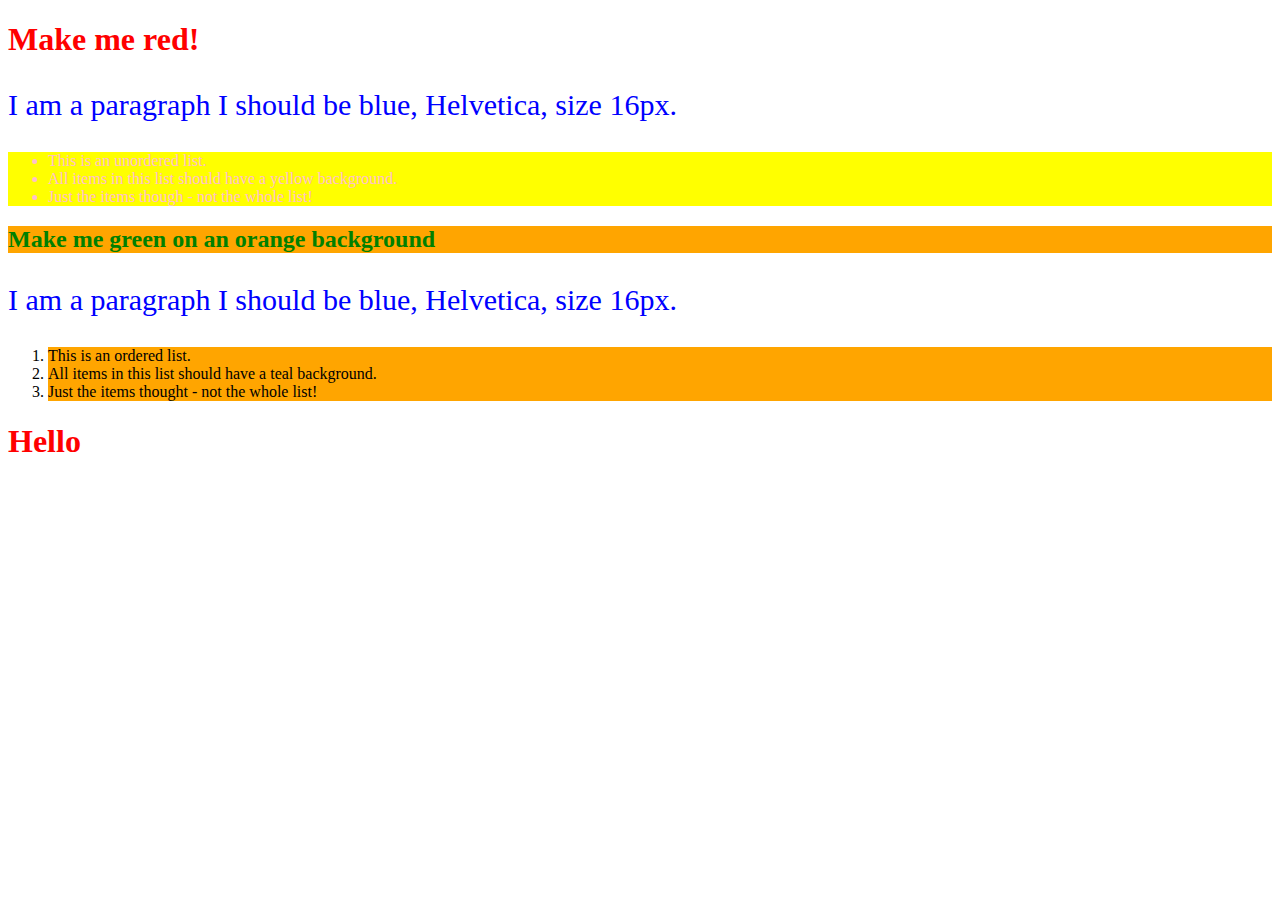
==== exercise1.html @ 233a9143 "Update exercise1.html" ====
<!DOCTYPE html>
<html>
    <head>
        <title>CSS Exercises 1</title>
        <link rel="stylesheet" type="text/css" href="css/style.css">
    </head>
    <body>
        <h1>Make me red!</h1>

        <p>I am a paragraph I should be blue, Helvetica, size 16px.</p>

        <ul>
            <li>This is an unordered list.</li>
            <li>All items in this list should have a yellow background.</li>
            <li>Just the items though - not the whole list!</li>
        </ul>

        <h2>Make me green on an orange background</h2>

        <p>I am a paragraph I should be blue, Helvetica, size 16px.</p>

        <ol>
            <li>This is an ordered list.</li>
            <li>All items in this list should have a teal background.</li>
            <li>Just the items thought - not the whole list!</li>
        </ol>

<h1>Hello</h2>
    </body>
</html>
---- css/style.css ----
h1 {
  color: red;
}
p {
  color:blue;
  font-style: Arial;
  font-size:30px;
}
ul {
  color:pink;
  background: yellow;
}
h2{
  color:green;
  background:orange;
}
ol li {
  background: orange;
}
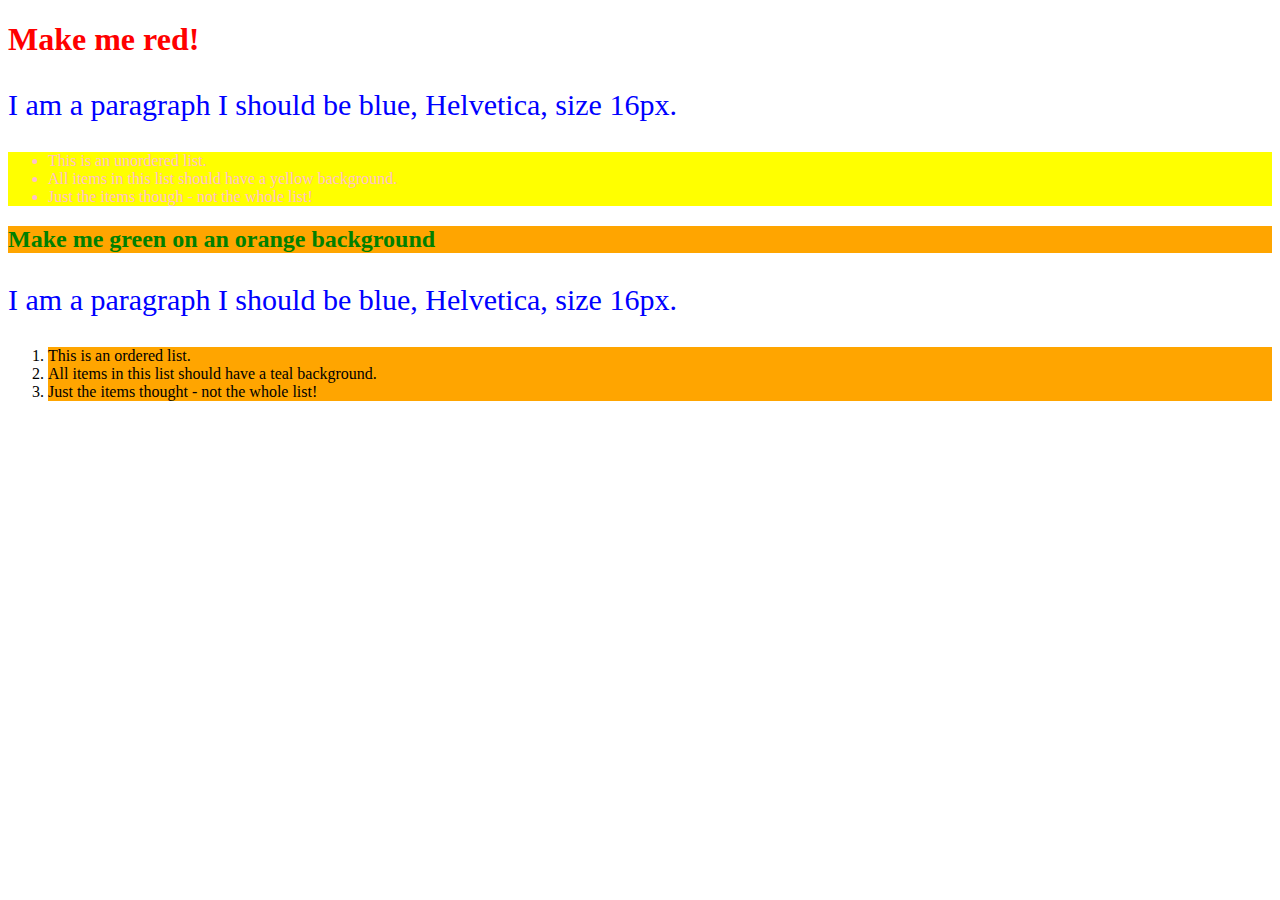
==== commit ecf176b8: "Revert "Update exercise1.html"" ====
--- a/exercise1.html
+++ b/exercise1.html
@@ -25,6 +25,5 @@
             <li>Just the items thought - not the whole list!</li>
         </ol>
 
-<h1>Hello</h2>
     </body>
 </html>
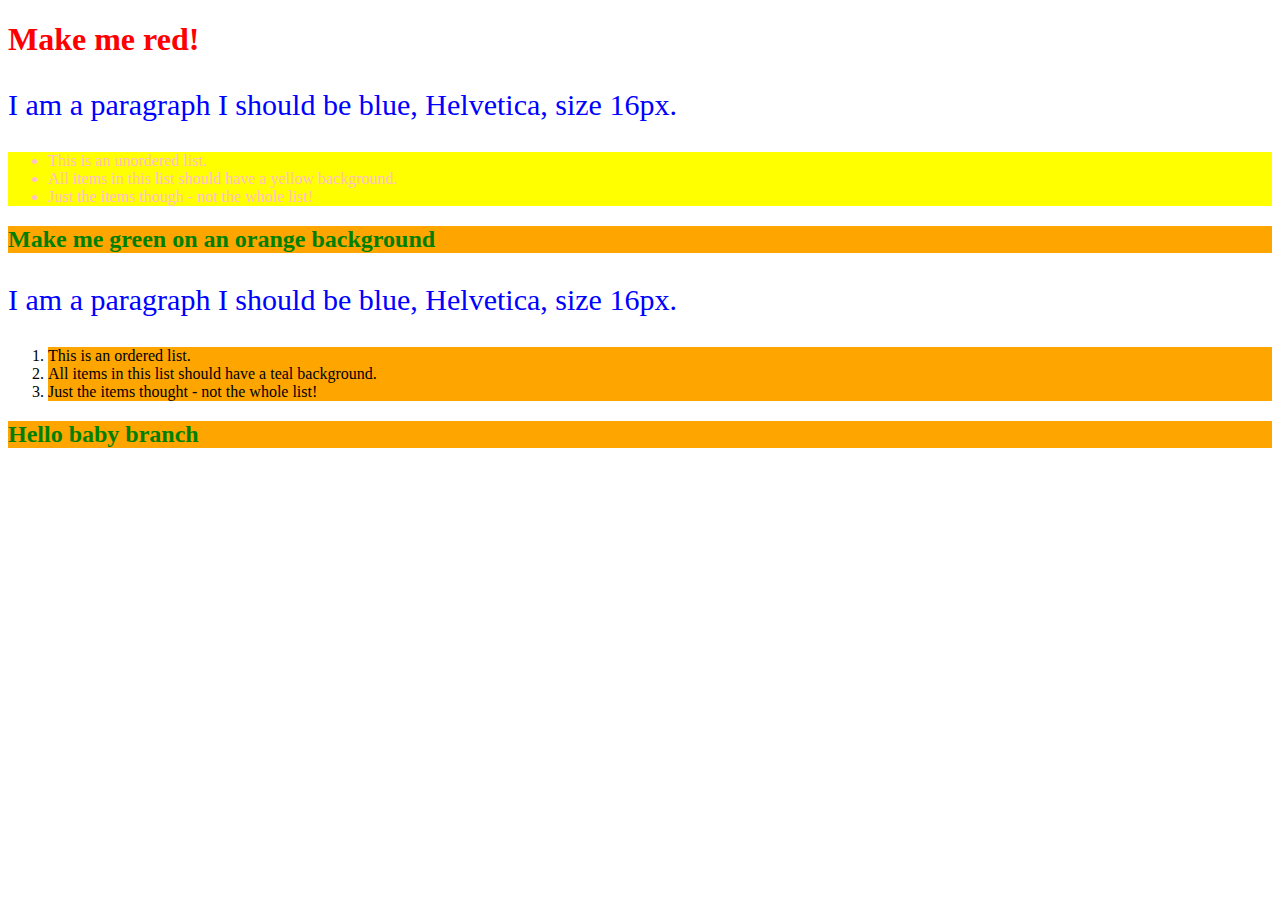
==== commit e83b33dd: "hello baby branch" ====
--- a/exercise1.html
+++ b/exercise1.html
@@ -25,5 +25,7 @@
             <li>Just the items thought - not the whole list!</li>
         </ol>
 
+<h2>Hello baby branch</h2>
+
     </body>
 </html>
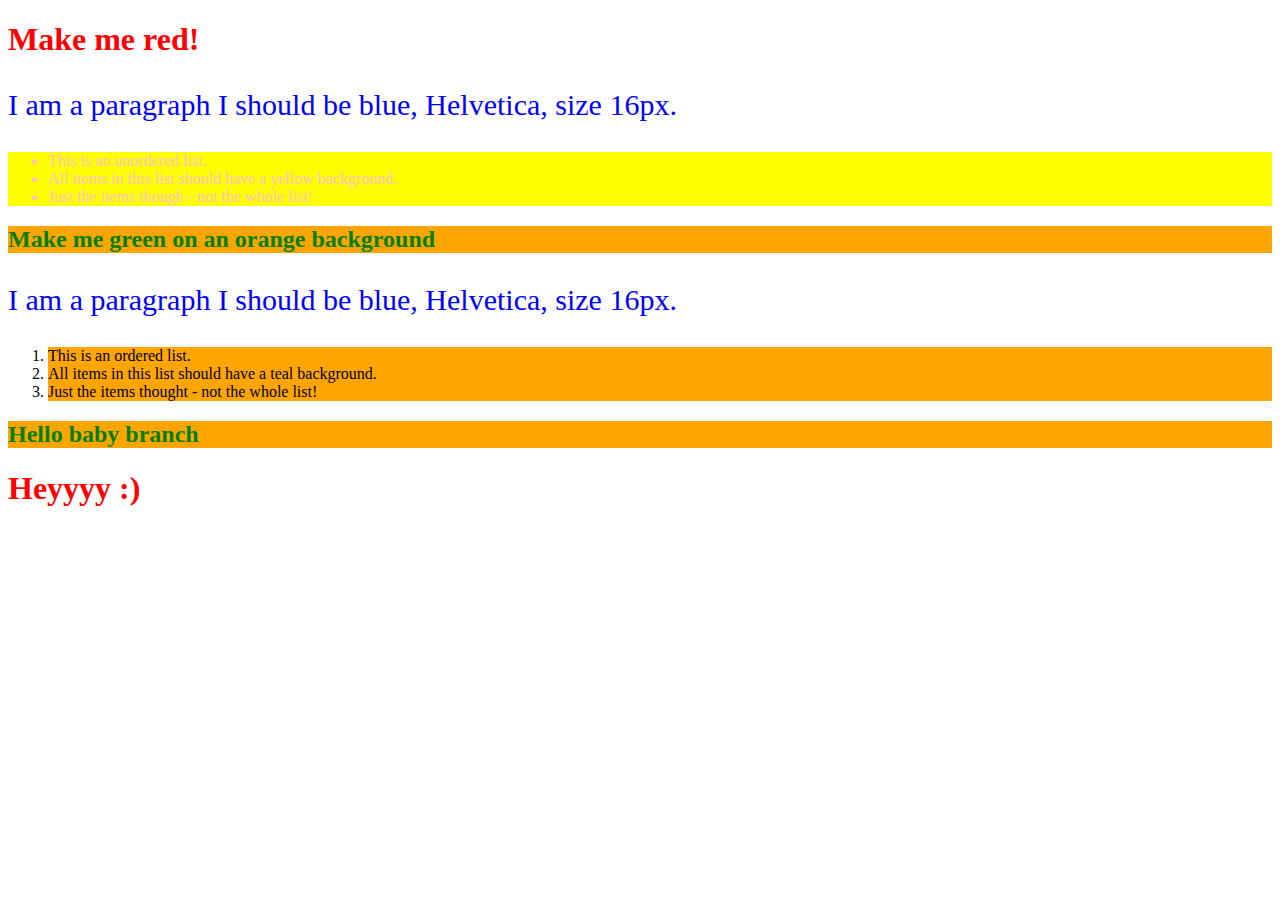
==== commit 178ca5b6: "has it changed??" ====
--- a/exercise1.html
+++ b/exercise1.html
@@ -26,6 +26,7 @@
         </ol>
 
 <h2>Hello baby branch</h2>
+<h1>Heyyyy :) </h1>
 
     </body>
 </html>
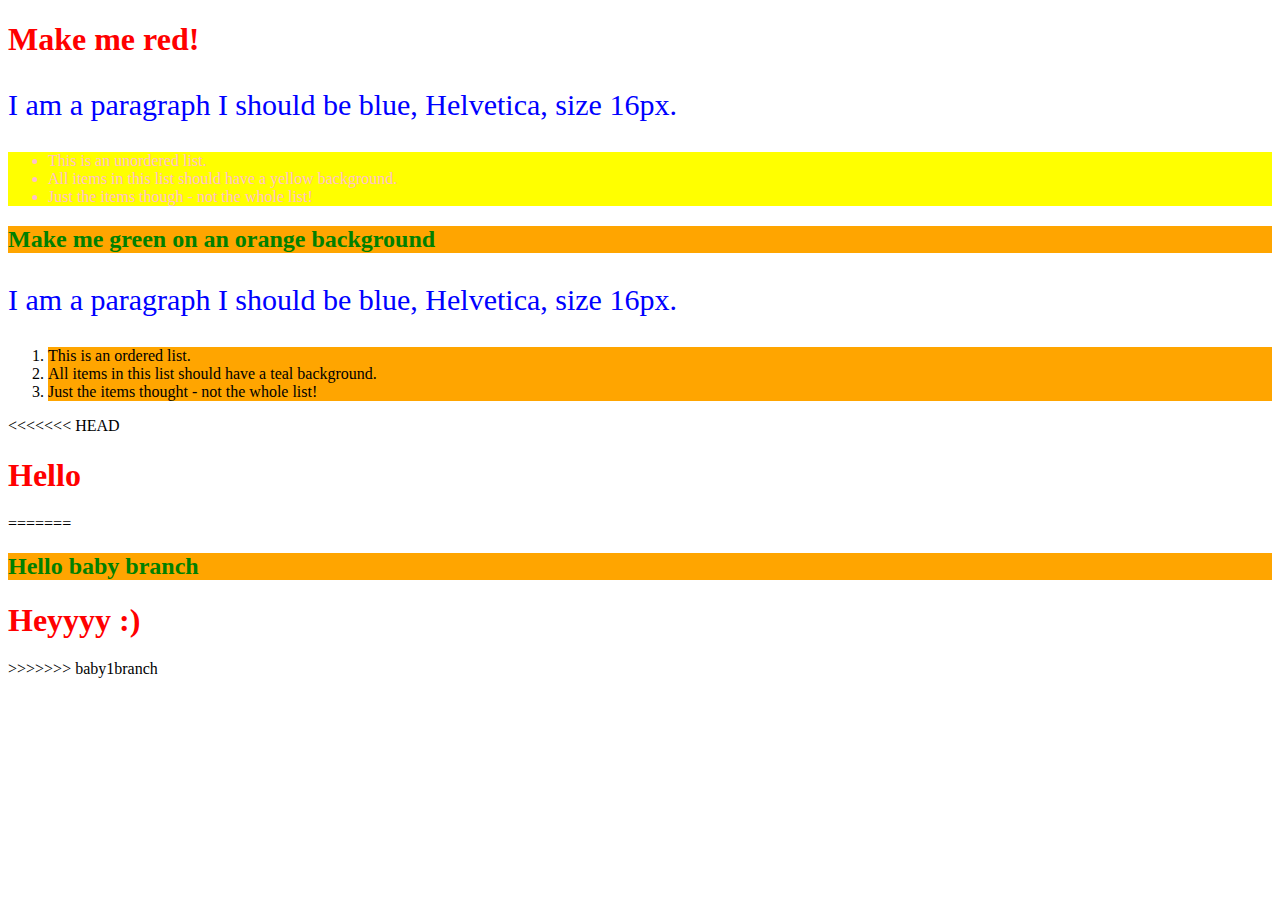
==== commit 088d2b09: "Merge branch 'baby1branch'" ====
--- a/exercise1.html
+++ b/exercise1.html
@@ -25,8 +25,12 @@
             <li>Just the items thought - not the whole list!</li>
         </ol>
 
+<<<<<<< HEAD
+<h1>Hello</h2>
+=======
 <h2>Hello baby branch</h2>
 <h1>Heyyyy :) </h1>
 
+>>>>>>> baby1branch
     </body>
 </html>
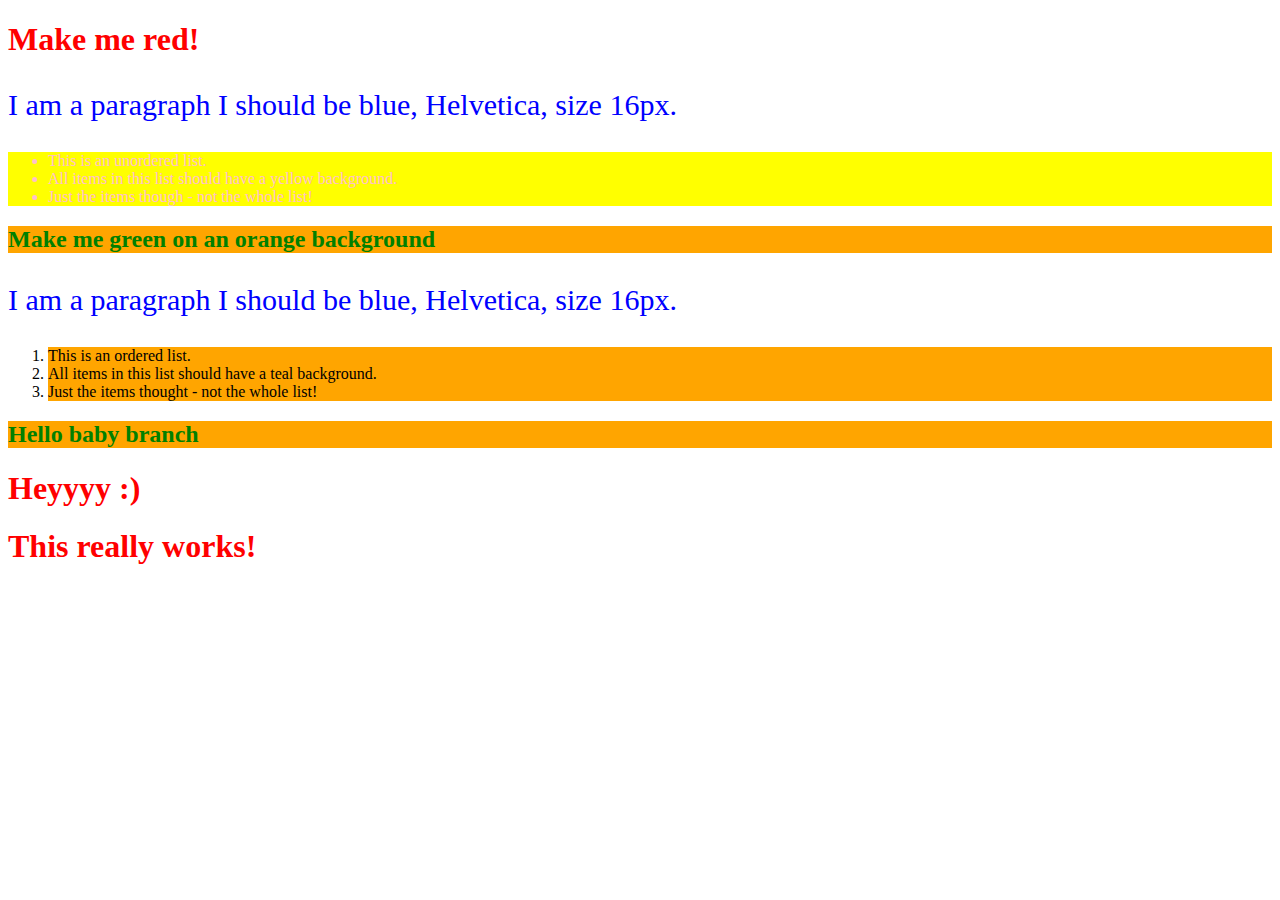
==== commit 28b39c90: "made another change" ====
--- a/exercise1.html
+++ b/exercise1.html
@@ -25,12 +25,8 @@
             <li>Just the items thought - not the whole list!</li>
         </ol>
 
-<<<<<<< HEAD
-<h1>Hello</h2>
-=======
 <h2>Hello baby branch</h2>
-<h1>Heyyyy :) </h1>
-
->>>>>>> baby1branch
+<h1>Heyyyy :)</h1>
+<h1>This really works!</h1>
     </body>
 </html>
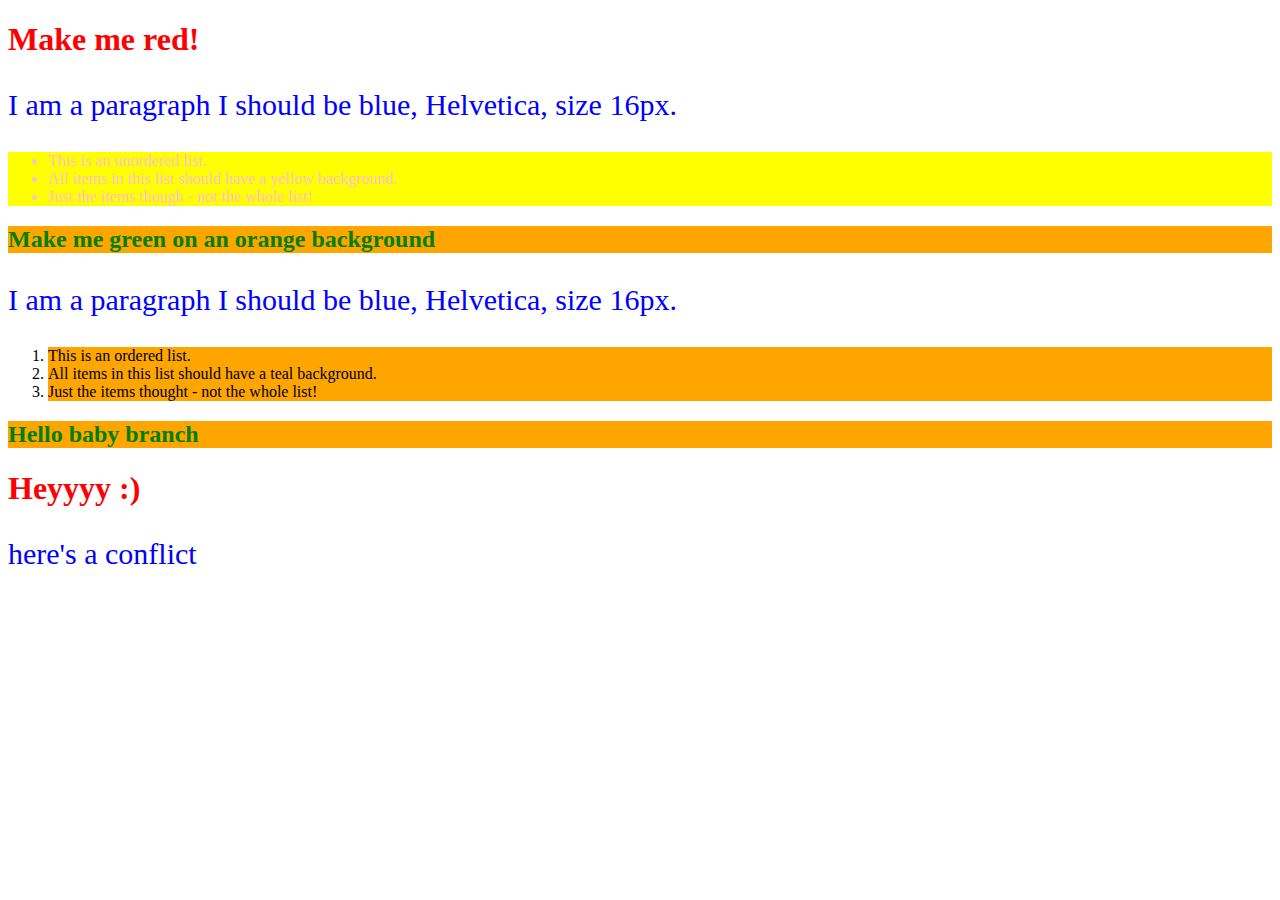
==== commit 21564e64: "Update exercise1.html" ====
--- a/exercise1.html
+++ b/exercise1.html
@@ -26,7 +26,8 @@
         </ol>
 
 <h2>Hello baby branch</h2>
-<h1>Heyyyy :)</h1>
-<h1>This really works!</h1>
+<h1>Heyyyy :) </h1>
+<p>here's a conflict</p>
+
     </body>
 </html>
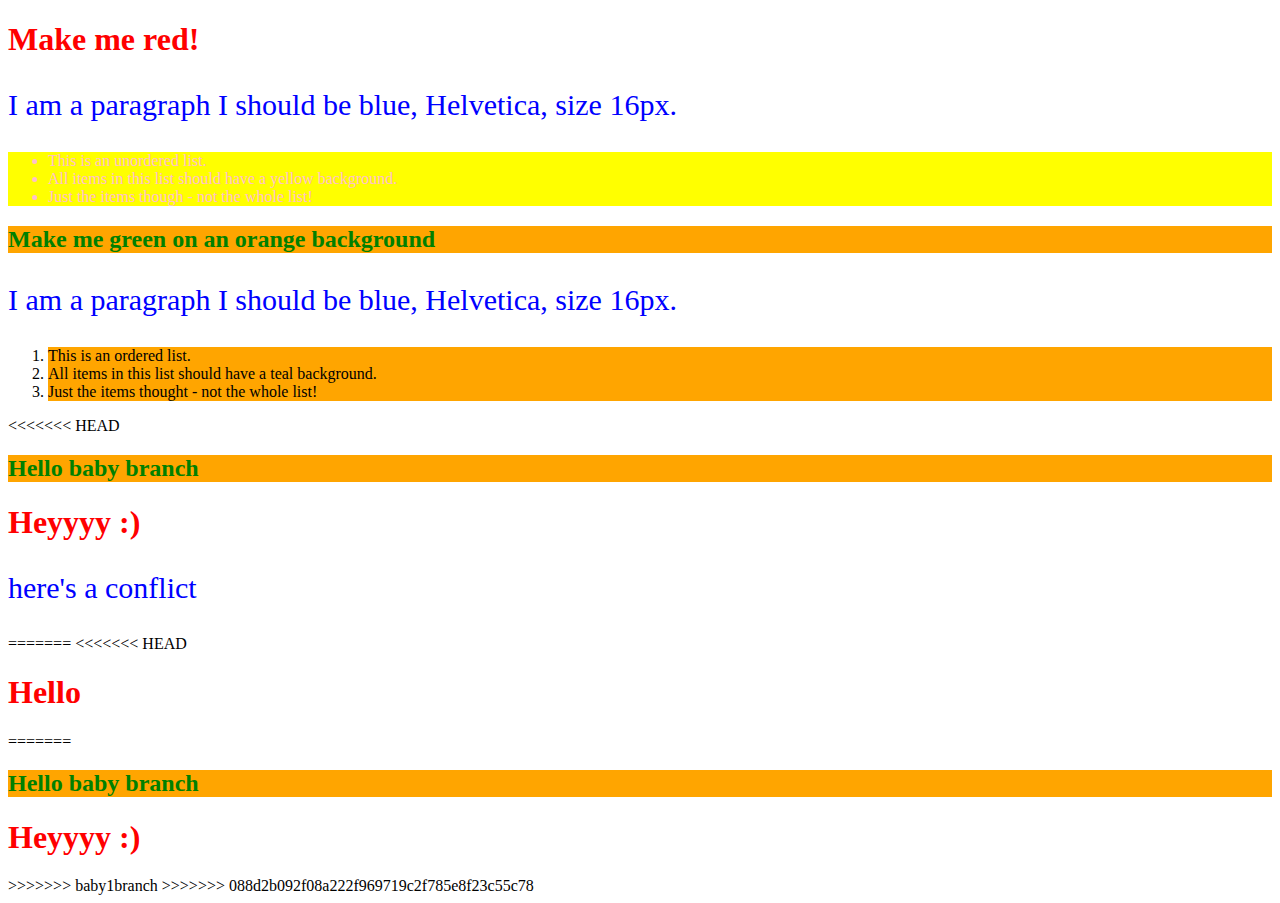
==== commit 0ddf477d: "Merge branch 'master' of https://github.com/uncanny97/myfirstrepository" ====
--- a/exercise1.html
+++ b/exercise1.html
@@ -25,9 +25,19 @@
             <li>Just the items thought - not the whole list!</li>
         </ol>
 
+<<<<<<< HEAD
 <h2>Hello baby branch</h2>
 <h1>Heyyyy :) </h1>
 <p>here's a conflict</p>
 
+=======
+<<<<<<< HEAD
+<h1>Hello</h2>
+=======
+<h2>Hello baby branch</h2>
+<h1>Heyyyy :) </h1>
+
+>>>>>>> baby1branch
+>>>>>>> 088d2b092f08a222f969719c2f785e8f23c55c78
     </body>
 </html>
